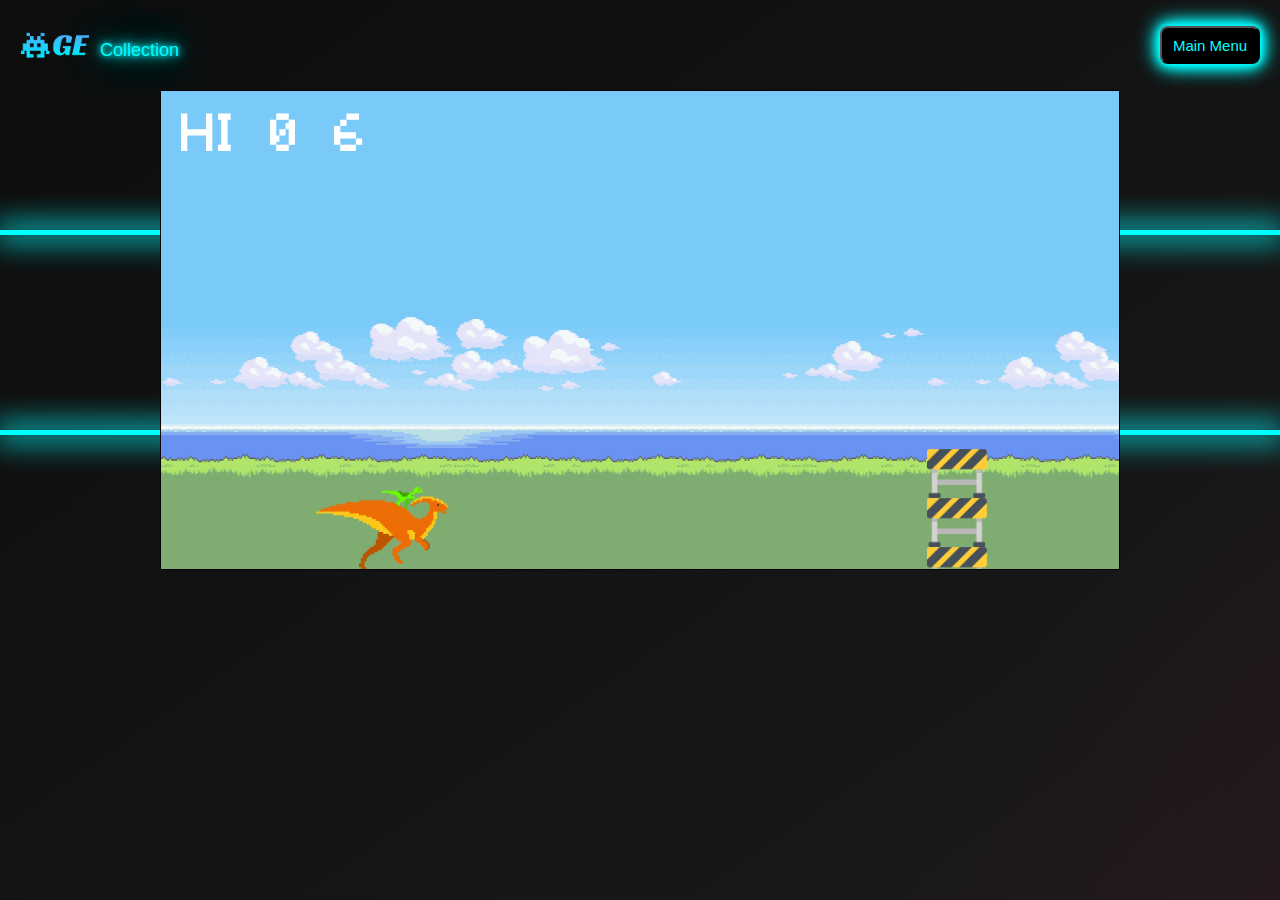
==== dino.html @ 8b64207d "fixing previous code and dino game" ====
<!DOCTYPE html>
<html lang="en">
  <head>
    <meta charset="UTF-8" />
    <meta http-equiv="X-UA-Compatible" content="IE=edge" />
    <meta name="viewport" content="width=device-width, initial-scale=1.0" />
    <title>GameExperienceCollection</title>
    <link rel="shortcut icon" href="./images/logo-no-back-alone.png" />
    <link rel="stylesheet" href="./css/dino.css" />
  </head>
  <body onclick="jump()">
    <div class="background-overlay"></div>
    <div class="back-to-main-container">
      <div class="logo-name">
        <div class="logo-container">
          <img class="logo" src="./images/logo-no-back-blue.png" alt="logo" />
        </div>
        <span class="name">Collection</span>
      </div>
      <button id="back-to-main" class="back-to-main">Main Menu</button>
    </div>
    <section class="game-effect">
        <div id="position-1" class="win-lose-line position-1"></div>
        <div id="position-2" class="win-lose-line position-2"></div>
      <div class="game-container">
        <div class="score-card">
          <span>HI</span>
          <span class="high-score"></span>
          <span class="score"></span>
        </div>
        <div class="player"></div>

        <div class="obstacle"></div>

        <div class="restart-game">
          <div class="content">
            <span class="text">RESTART</span>
            <button onclick="restart()" class="btn-reset-game"></button>
          </div>
        </div>
      </div>
    </section>
    <script src="./js/dino.js"></script>
  </body>
</html>
---- css/dino.css ----
@font-face {
  font-family: Minecraft;
  src: url("../font/Minecraft.ttf");
}
* {
  margin: 0;
  padding: 0;
  box-sizing: border-box;
}

body {
  font-family: "Arial", sans-serif;
  background: linear-gradient(145deg, #0d0d0d, #1a1a1a);
  display: flex;
  flex-direction: column;
  align-items: center;
  justify-content: flex-start;
  position: relative;
  min-height: 100vh;
}

.background-overlay {
  position: absolute;
  top: 0;
  left: 0;
  width: 100%;
  height: 100%;
  overflow: hidden;
  z-index: -2;
}

.background-overlay::before {
  content: "";
  position: absolute;
  width: 300%;
  height: 300%;
  background: radial-gradient(circle, rgba(255, 0, 128, 0.15), transparent 50%);
  animation: bg-shadow 10s linear infinite;
  transform-origin: center;
}

@keyframes bg-shadow {
  0% {
    transform: translate(-50%, -50%) rotate(0deg);
  }
  100% {
    transform: translate(-50%, -50%) rotate(360deg);
  }
}
.back-to-main-container {
  width: 100%;
  display: flex;
  align-items: center;
  justify-content: space-between;
  margin-top: 10px;
}

.logo-name {
  display: flex;
  align-items: center;
}

.logo-container {
  width: 110px;
  height: 70px;
  position: relative;
  overflow: hidden;
}

.logo {
  position: absolute;
  top: 50%;
  left: 50%;
  transform: translate(-50%, -50%);
  max-width: 100%;
}

.name {
  color: #00ffff;
  font-size: 18px;
  margin-top: 10px;
  margin-left: -10px;
  text-shadow: 0 0 5px #00ffff, 0 0 10px #00ffff, 0 0 20px #00ffff, 0 0 40px #00ffff, 0 0 80px #00ffff;
}

.back-to-main {
  width: 100px;
  height: 38px;
  font-size: 15px;
  margin-right: 20px;
  box-shadow: 0 0 5px #00ffff, 0 0 10px #00ffff, 0 0 15px #00ffff, 0 0 20px #00ffff, 0 0 25px #00ffff;
  background-color: #000;
  color: #00ffff;
  display: flex;
  align-items: center;
  justify-content: center;
  border-radius: 8px;
  cursor: pointer;
}

.game-effect {
  width: 100%;
  position: relative;
  margin-bottom: 50px;
}

.win-lose-line {
  position: absolute;
  left: 0;
  width: 100%;
  height: 5px;
  box-shadow: 0 0 30px 5px #00ffff;
  background-color: #00ffff;
}

.position-1 {
  top: 30%;
}

.position-2 {
  top: 70%;
}

.green-line {
  animation: green-win 1.5s ease-in-out;
}

.red-line {
  animation: red-lose 1.5s ease-in-out;
}

@keyframes green-win {
  0% {
    box-shadow: 0 0 30px 5px #00ffff;
    background-color: #00ffff;
  }
  20% {
    box-shadow: 0 0 30px 5px #30e620;
    background-color: #30e620;
  }
  80% {
    box-shadow: 0 0 30px 5px #30e620;
    background-color: #30e620;
  }
  100% {
    box-shadow: 0 0 30px 5px #00ffff;
    background-color: #00ffff;
  }
}
@keyframes red-lose {
  0% {
    box-shadow: 0 0 30px 5px #00ffff;
    background-color: #00ffff;
  }
  20% {
    box-shadow: 0 0 30px 5px #e4273d;
    background-color: #e4273d;
  }
  80% {
    box-shadow: 0 0 30px 5px #e4273d;
    background-color: #e4273d;
  }
  100% {
    box-shadow: 0 0 30px 5px #00ffff;
    background-color: #00ffff;
  }
}
.game-container {
  width: 75%;
  aspect-ratio: 2/1;
  margin: 10px auto;
  border: 1px solid;
  position: relative;
  overflow: hidden;
  background-image: url("../images/sky.png");
  background-size: contain;
  animation: bg-move 30s linear infinite;
}

@keyframes bg-move {
  0% {
    background-position: 100%;
  }
  100% {
    background-position: -50%;
  }
}
.player {
  width: 160px;
  height: 86px;
  /* border: 1px solid blue; */
  position: absolute;
  bottom: 0;
  left: 15%;
  background-image: url("../images/dino.gif");
  background-size: cover;
  background-position: bottom;
}

.player.jump {
  animation: jump 1.5s infinite;
  background-image: url("../images/dino.png");
}

@keyframes jump {
  0% {
    bottom: 0;
  }
  25% {
    bottom: 200px;
  }
  40% {
    bottom: 200px;
  }
  100% {
    bottom: 0;
  }
}
.obstacle {
  width: 60px;
  height: 120px;
  position: absolute;
  bottom: 0;
  left: 80%;
  /* border: 1px solid red; */
  animation: move 2s linear infinite;
  background-image: url("../images/obstacle.png");
  background-size: contain;
}

.obstacle-xs {
  width: 30px;
  height: 70px;
}

.obstacle-s {
  width: 60px;
  height: 80px;
}

.obstacle-m {
  width: 90px;
  height: 90px;
}

.obstacle-l {
  width: 120px;
  height: 120px;
}

@keyframes move {
  0% {
    left: 100%;
  }
  100% {
    left: -100px;
  }
}
.score-card {
  color: #fff;
  font-family: Minecraft;
  font-size: 50px;
  margin: 20px;
}

.score-card span {
  margin-right: 20px;
}

.restart-game {
  visibility: hidden;
  font-family: Minecraft;
  background-color: rgba(255, 255, 255, 0.7215686275);
  position: absolute;
  top: 0;
  left: 0;
  width: 100%;
  height: 100%;
  display: flex;
  justify-content: center;
  align-items: center;
  font-size: 40px;
  z-index: 2;
}

.restart-game.show {
  visibility: visible;
}

.restart-game .content {
  display: flex;
}

.restart-game .btn-reset-game {
  border: none;
  display: inline-block;
  width: 50px;
  height: 50px;
  background-image: url("../images/restart.png");
  background-size: contain;
  margin-left: 15px;
  cursor: pointer;
}

.restart-game .text {
  align-self: end;
}

.stop.game-container,
.stop .obstacle {
  animation-play-state: paused;
}

.stop .player {
  background-image: url("../images/dino.png");
}

@media (max-width: 768px) {
  .player {
    width: 80px;
    height: 40px;
    left: 5%;
  }
  .obstacle {
    width: 30px;
    height: 60px;
  }
  .obstacle-xs {
    width: 30px;
    height: 40px;
  }
  .obstacle-s {
    width: 40px;
    height: 50px;
  }
  .obstacle-m {
    width: 60px;
    height: 60px;
  }
  .obstacle-l {
    width: 80px;
    height: 80px;
  }
  .restart-game {
    font-size: 20px;
  }
  .restart-game .btn-reset-game {
    width: 30px;
    height: 30px;
    margin-left: 5px;
  }
  .score-card {
    font-size: 30px;
    margin: 10px;
  }
  @keyframes jump {
    0% {
      bottom: 0;
    }
    25% {
      bottom: 100px;
    }
    40% {
      bottom: 100px;
    }
    100% {
      bottom: 0;
    }
  }
}/*# sourceMappingURL=dino.css.map */
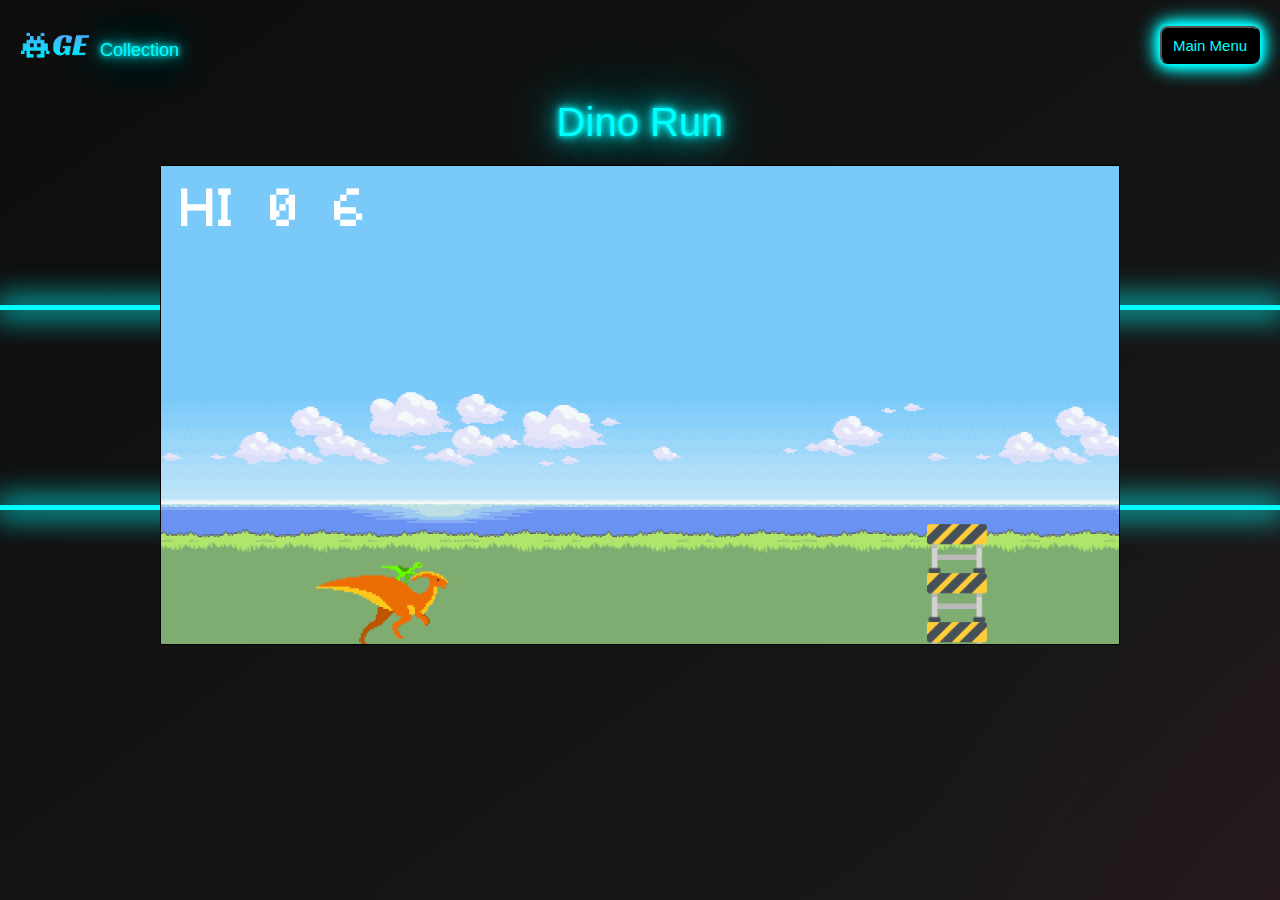
==== commit e0313e30: "last changes" ====
--- a/dino.html
+++ b/dino.html
@@ -19,6 +19,7 @@
       </div>
       <button id="back-to-main" class="back-to-main">Main Menu</button>
     </div>
+    <p class="game-name">Dino Run</p>
     <section class="game-effect">
         <div id="position-1" class="win-lose-line position-1"></div>
         <div id="position-2" class="win-lose-line position-2"></div>
--- a/css/dino.css
+++ b/css/dino.css
@@ -165,6 +165,13 @@
     background-color: #00ffff;
   }
 }
+.game-name {
+  font-size: 40px;
+  margin: 20px auto 10px auto;
+  color: #00ffff;
+  text-shadow: 0 0 5px #00ffff, 0 0 10px #00ffff, 0 0 20px #00ffff, 0 0 40px #00ffff, 0 0 80px #00ffff;
+}
+
 .game-container {
   width: 75%;
   aspect-ratio: 2/1;
